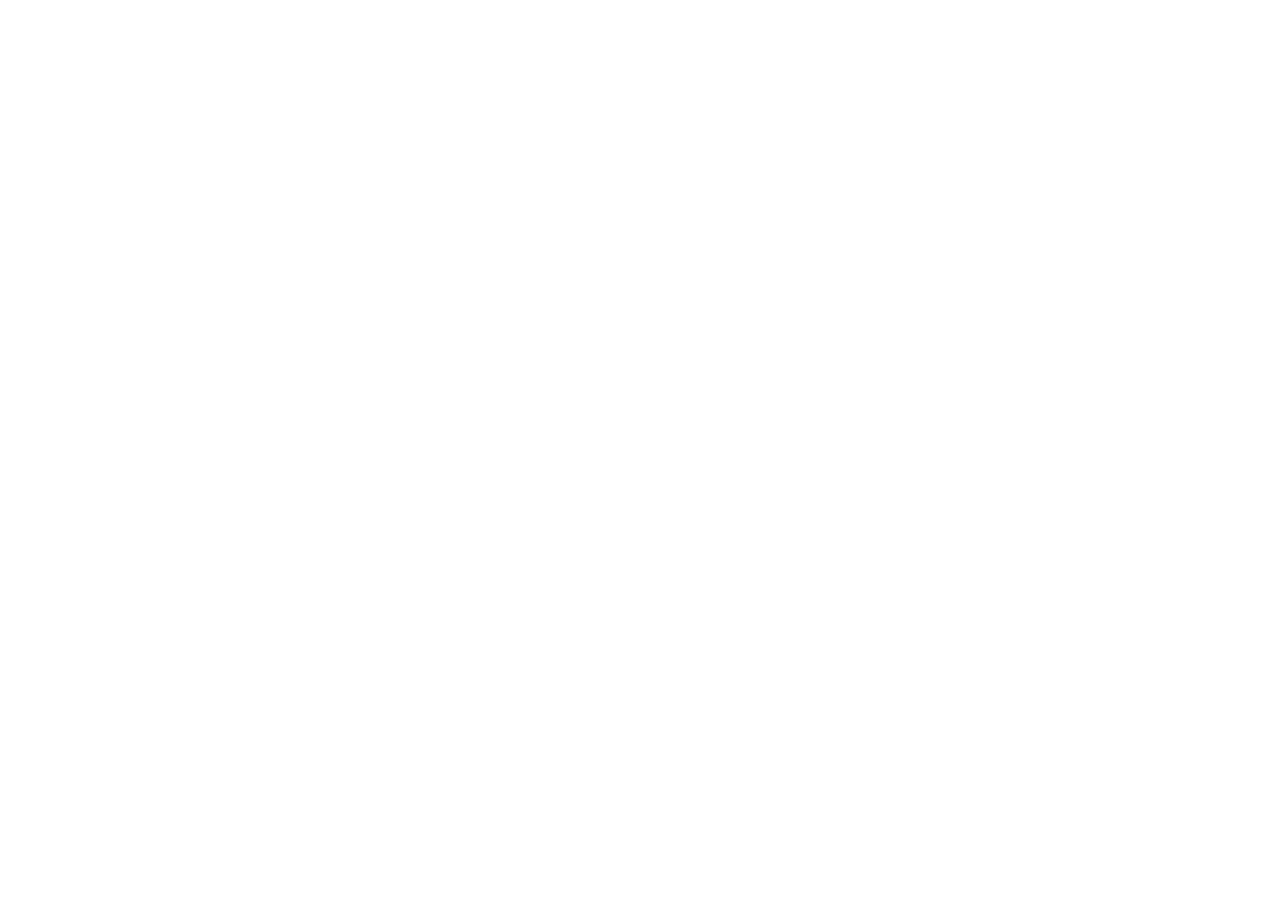
==== hello.html @ bf2be031 "Initial commit" ====
<!DOCTYPE html>
<html lang="en">
<head>
    <meta charset="UTF-8">
    <meta name="viewport" content="width=device-width, initial-scale=1.0">
    <title>Document</title>
    <script src="./script.js"></script>
</head>
<body>

    <h1 id="hell"></h1>
    
</body>
</html>
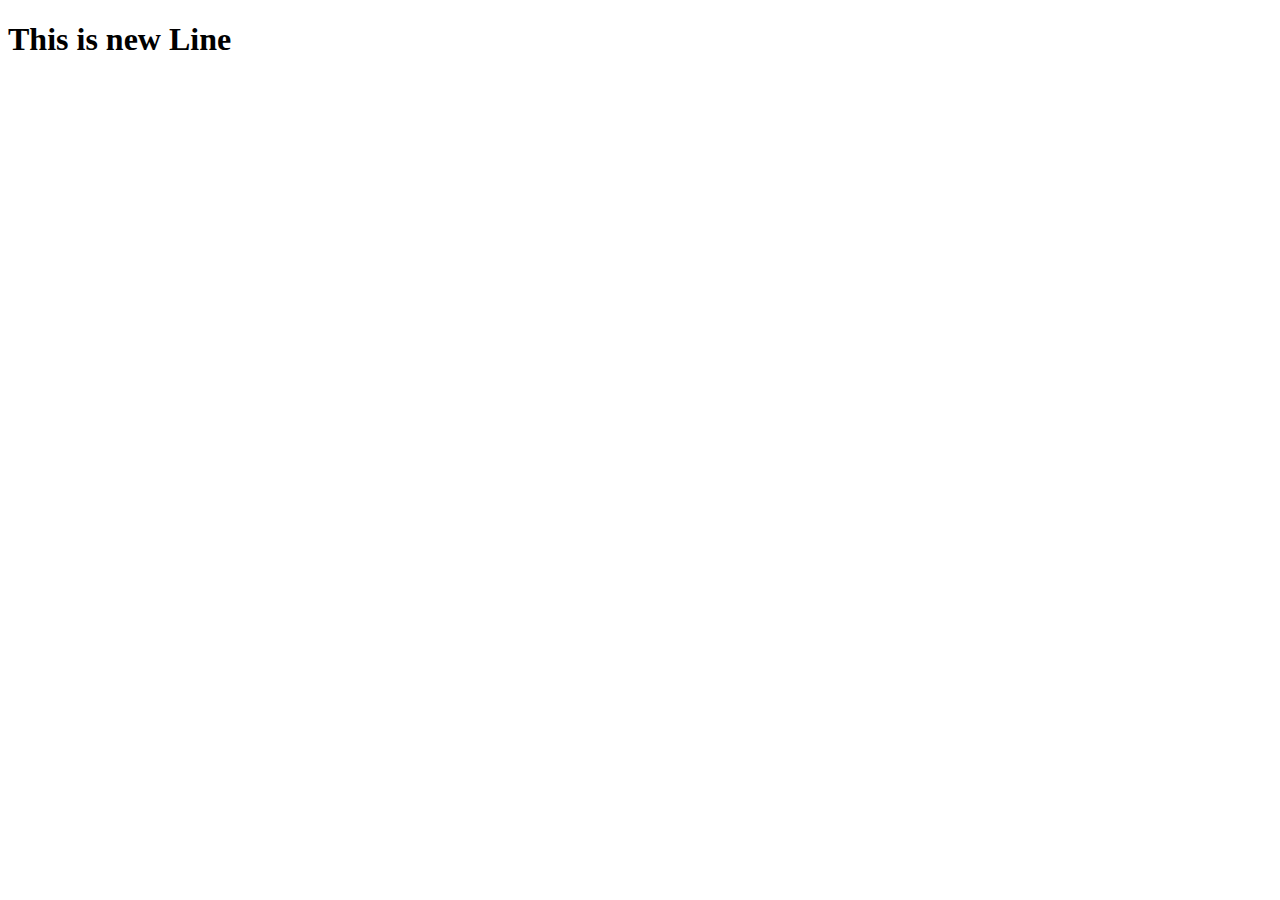
==== commit 289e68dd: "Update hello.html" ====
--- a/hello.html
+++ b/hello.html
@@ -8,7 +8,7 @@
 </head>
 <body>
 
-    <h1 id="hell"></h1>
+    <h1 id="hell">This is new Line</h1>
     
 </body>
-</html>+</html>
